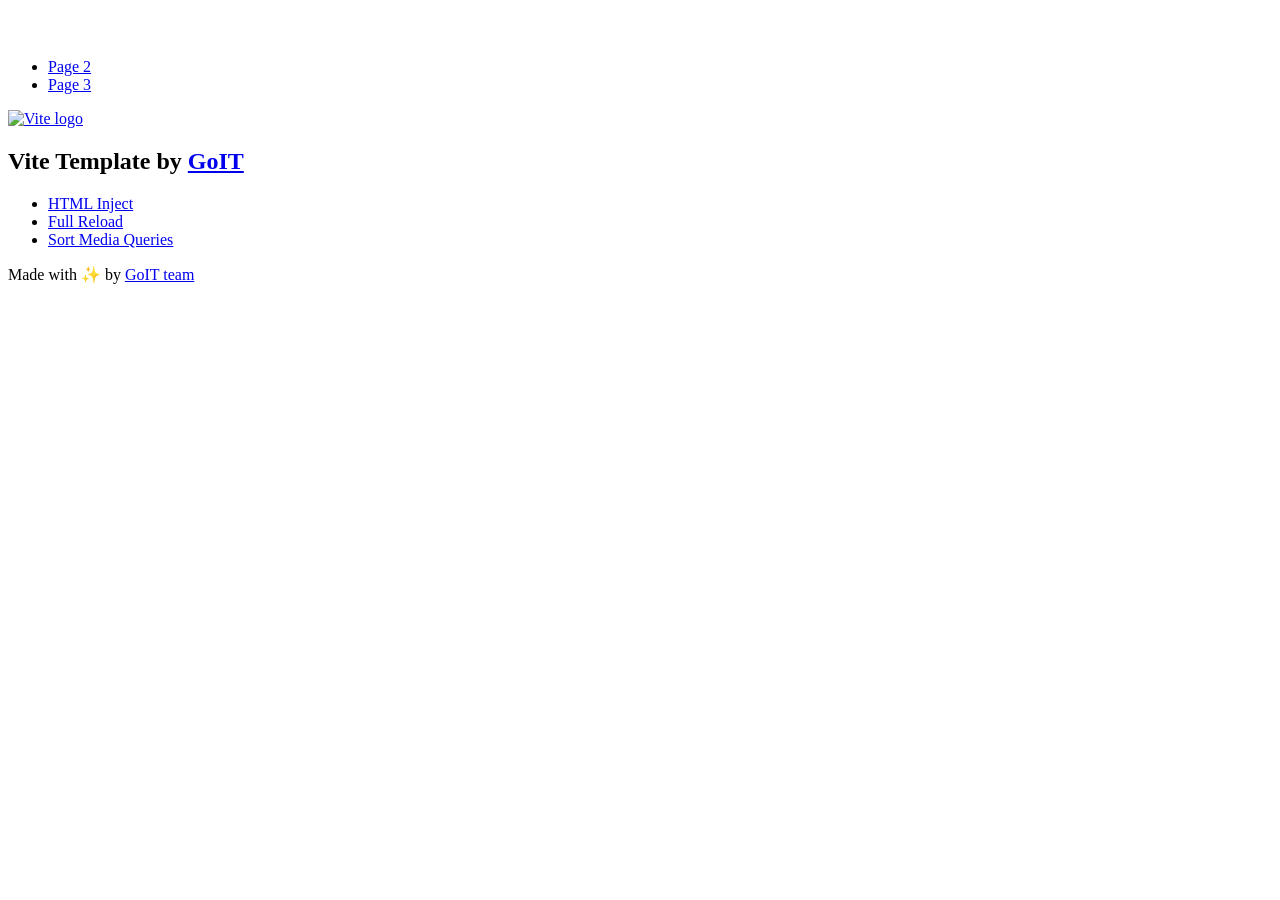
==== index.html @ 8ce00652 "Deploying to gh-pages from @ AndriiBielousov/goit-js-hw-09@0225bc398f74b98b0e8511fc5cd9a7dd15b6d32e " ====
<!DOCTYPE html>
<html lang="en">
  <head>
    <meta charset="UTF-8" />
    <link rel="icon" type="image/svg+xml" href="/vanilla-app-template/favicon.svg" />
    <meta name="viewport" content="width=device-width, initial-scale=1.0" />
    <title>Vanilla App Template</title>
    <script type="module" crossorigin src="/vanilla-app-template/index.js"></script>
    <link rel="stylesheet" crossorigin href="/vanilla-app-template/assets/styles-DvPDDfy5.css">
  </head>
  <body>
    <header class="header">
  <div class="container">
    <nav class="nav">
      <a class="nav-logo" href="./index.html" aria-label="Site logo">
        <svg class="nav-logo-icon" width="100" height="30">
          <use href="/vanilla-app-template/assets/sprite-E8vg0sBb.svg#logo"></use>
        </svg>
      </a>
      <ul class="nav-list">
        <li class="nav-item">
          <a class="nav-link {=$highlight-act}" href="./page-2.html">Page 2</a>
        </li>
        <li class="nav-item">
          <a class="nav-link {=$highlight-curr}" href="./page-3.html">Page 3</a>
        </li>
      </ul>
    </nav>
  </div>
</header>


    <main>
      <!-- Loads the specified .html file -->
      <section class="vite-promo">
  <div class="container">
    <div class="vite-promo-thumb">
      <a
        class="vite-promo-link"
        href="https://vitejs.dev/"
        target="_blank"
        rel="noopener noreferrer"
        aria-label="Link to Vite official website"
        title="Vite.js  build tool"
      >
        <!-- Path to images as from index.html file -->
        <img
          class="pic"
          src="/vanilla-app-template/assets/vite-logo-9o_aqrTe.png"
          alt="Vite logo"
          width="640"
          height="640"
        />
      </a>
    </div>
    <h1 class="main-title">
      <span class="main-title-gradient">Vite</span>
      Template by
      <a
        class="main-title-link"
        href="https://github.com/goitacademy/vanilla-app-template"
        target="_blank"
        rel="noopener noreferrer"
      >
        GoIT
      </a>
    </h1>
  </div>
</section>

      <article class="badges">
  <div class="container">
    <ul class="badges-list">
      <li class="badges-item">
        <a
          class="badges-link"
          href="https://www.npmjs.com/package/vite-plugin-html-inject"
          target="_blank"
          rel="noopener noreferrer"
        >
          HTML Inject
        </a>
      </li>
      <li class="badges-item">
        <a
          class="badges-link"
          href="https://www.npmjs.com/package/vite-plugin-full-reload"
          target="_blank"
          rel="noopener noreferrer"
        >
          Full Reload
        </a>
      </li>
      <li class="badges-item">
        <a
          class="badges-link"
          href="https://www.npmjs.com/package/postcss-sort-media-queries"
          target="_blank"
          rel="noopener noreferrer"
        >
          Sort Media Queries
        </a>
      </li>
    </ul>
  </div>
</article>

    </main>

    <footer class="footer">
  <div class="container">
    <p class="footer-desc">
      Made with ✨ by
      <a
        class="footer-link"
        href="https://goit.global/ua/"
        target="_blank"
        rel="noopener noreferrer"
      >
        GoIT team
      </a>
    </p>
  </div>
</footer>


  </body>
</html>
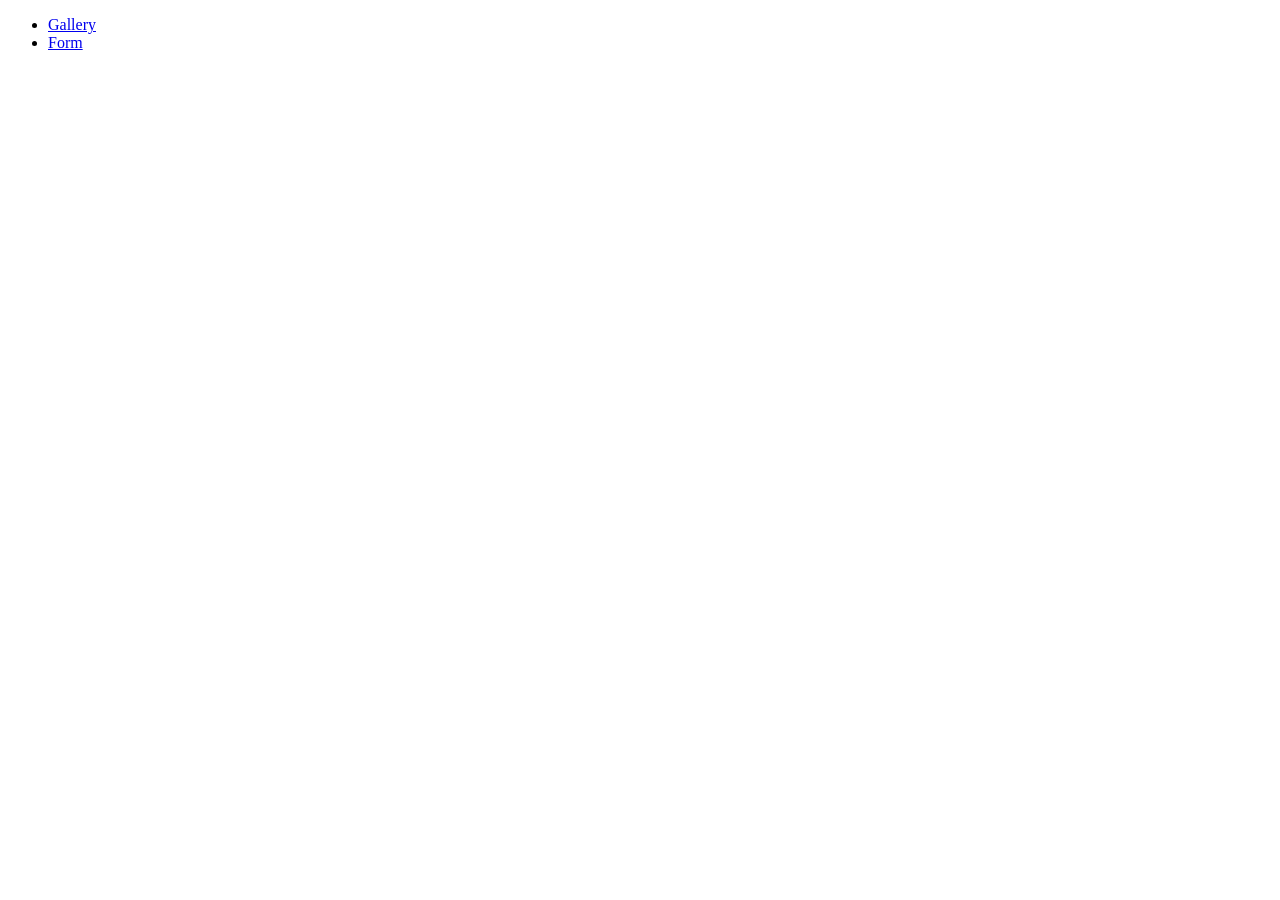
==== commit 823a5b78: "Deploying to gh-pages from @ AndriiBielousov/goit-js-hw-09@831d2f1599b9e35a983680b6e14767f8f2ec8663 " ====
--- a/index.html
+++ b/index.html
@@ -1,128 +1,20 @@
-<!DOCTYPE html>
+<!doctype html>
 <html lang="en">
   <head>
     <meta charset="UTF-8" />
-    <link rel="icon" type="image/svg+xml" href="/vanilla-app-template/favicon.svg" />
+    <link rel="icon" type="image/svg+xml" href="/goit-js-hw-09/favicon.svg" />
     <meta name="viewport" content="width=device-width, initial-scale=1.0" />
     <title>Vanilla App Template</title>
-    <script type="module" crossorigin src="/vanilla-app-template/index.js"></script>
-    <link rel="stylesheet" crossorigin href="/vanilla-app-template/assets/styles-DvPDDfy5.css">
+    <link rel="stylesheet" crossorigin href="/goit-js-hw-09/assets/styles-CUkePOee.css">
   </head>
   <body>
-    <header class="header">
-  <div class="container">
-    <nav class="nav">
-      <a class="nav-logo" href="./index.html" aria-label="Site logo">
-        <svg class="nav-logo-icon" width="100" height="30">
-          <use href="/vanilla-app-template/assets/sprite-E8vg0sBb.svg#logo"></use>
-        </svg>
-      </a>
-      <ul class="nav-list">
-        <li class="nav-item">
-          <a class="nav-link {=$highlight-act}" href="./page-2.html">Page 2</a>
+    <main>
+      <ul>
+        <li><a href="./1-gallery.html">Gallery</a>
         </li>
-        <li class="nav-item">
-          <a class="nav-link {=$highlight-curr}" href="./page-3.html">Page 3</a>
+        <li><a href="./2-form.html">Form</a>
         </li>
       </ul>
-    </nav>
-  </div>
-</header>
-
-
-    <main>
-      <!-- Loads the specified .html file -->
-      <section class="vite-promo">
-  <div class="container">
-    <div class="vite-promo-thumb">
-      <a
-        class="vite-promo-link"
-        href="https://vitejs.dev/"
-        target="_blank"
-        rel="noopener noreferrer"
-        aria-label="Link to Vite official website"
-        title="Vite.js  build tool"
-      >
-        <!-- Path to images as from index.html file -->
-        <img
-          class="pic"
-          src="/vanilla-app-template/assets/vite-logo-9o_aqrTe.png"
-          alt="Vite logo"
-          width="640"
-          height="640"
-        />
-      </a>
-    </div>
-    <h1 class="main-title">
-      <span class="main-title-gradient">Vite</span>
-      Template by
-      <a
-        class="main-title-link"
-        href="https://github.com/goitacademy/vanilla-app-template"
-        target="_blank"
-        rel="noopener noreferrer"
-      >
-        GoIT
-      </a>
-    </h1>
-  </div>
-</section>
-
-      <article class="badges">
-  <div class="container">
-    <ul class="badges-list">
-      <li class="badges-item">
-        <a
-          class="badges-link"
-          href="https://www.npmjs.com/package/vite-plugin-html-inject"
-          target="_blank"
-          rel="noopener noreferrer"
-        >
-          HTML Inject
-        </a>
-      </li>
-      <li class="badges-item">
-        <a
-          class="badges-link"
-          href="https://www.npmjs.com/package/vite-plugin-full-reload"
-          target="_blank"
-          rel="noopener noreferrer"
-        >
-          Full Reload
-        </a>
-      </li>
-      <li class="badges-item">
-        <a
-          class="badges-link"
-          href="https://www.npmjs.com/package/postcss-sort-media-queries"
-          target="_blank"
-          rel="noopener noreferrer"
-        >
-          Sort Media Queries
-        </a>
-      </li>
-    </ul>
-  </div>
-</article>
-
     </main>
-
-    <footer class="footer">
-  <div class="container">
-    <p class="footer-desc">
-      Made with ✨ by
-      <a
-        class="footer-link"
-        href="https://goit.global/ua/"
-        target="_blank"
-        rel="noopener noreferrer"
-      >
-        GoIT team
-      </a>
-    </p>
-  </div>
-</footer>
-
-
   </body>
 </html>
